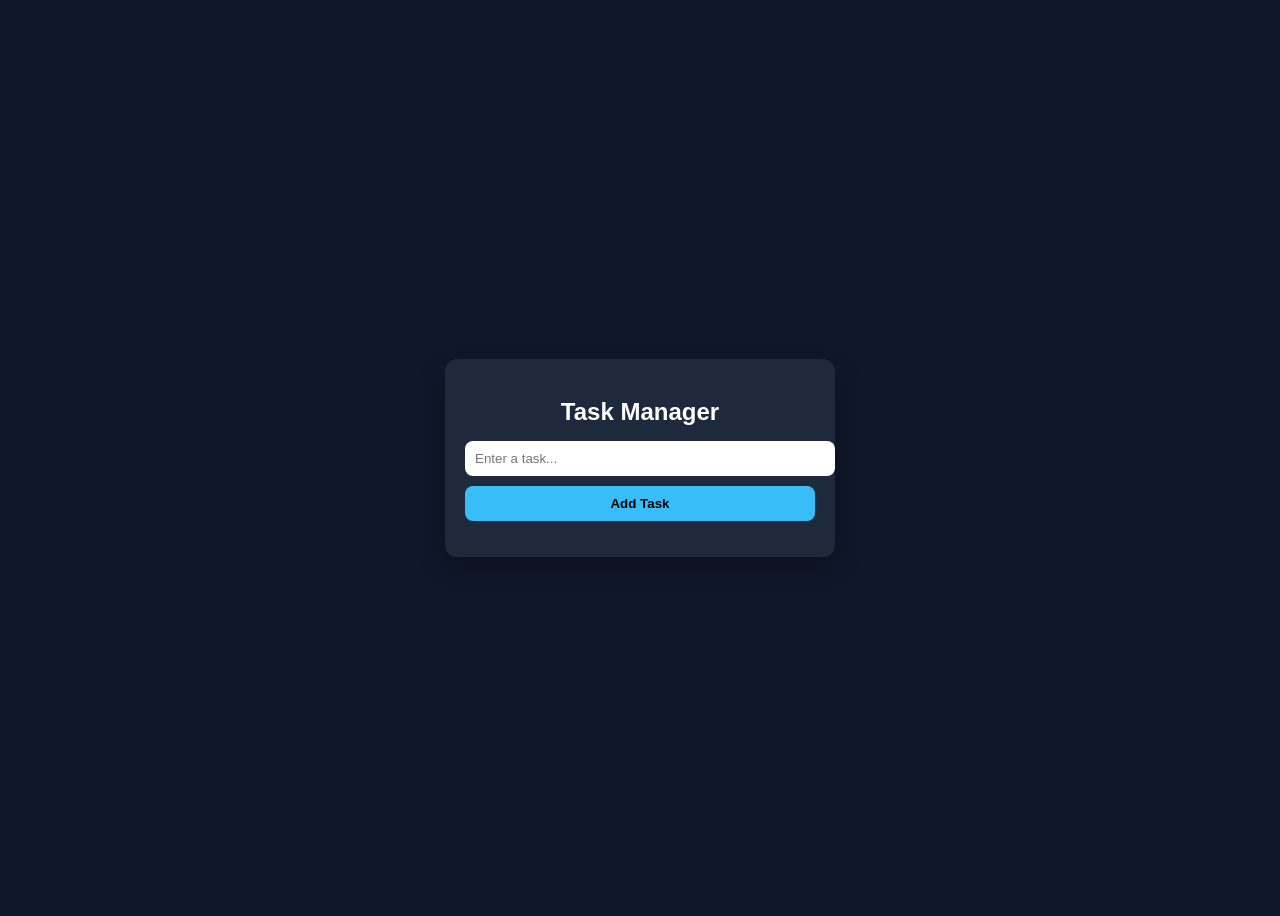
==== index.html @ bc941009 "JavaScript" ====
<!DOCTYPE html>
<html lang="en">
<head>
    <meta charset="UTF-8" />
    <meta name="viewport" content="width=device-width, initial-scale=1.0" />
    <title>Task Manager</title>
    <link rel="stylesheet" href="style.css" />
</head>
<body>
<div class="container">
    <h2>Task Manager</h2>
    <input type="text" id="taskInput" placeholder="Enter a task..." />
    <button onclick="addTask()">Add Task</button>
    <ul id="taskList"></ul>
</div>

<script src="script.js"></script>
</body>
</html>
---- style.css ----
body {
  font-family: Arial, sans-serif;
  background: #0f172a;
  color: #fff;
  display: flex;
  justify-content: center;
  align-items: center;
  height: 100vh;
}

.container {
  background: #1e293b;
  padding: 20px;
  border-radius: 12px;
  width: 350px;
  box-shadow: 0 10px 25px rgba(0,0,0,0.3);
}

h2 {
  text-align: center;
  margin-bottom: 15px;
}

input {
  width: 100%;
  padding: 10px;
  border: none;
  border-radius: 8px;
  margin-bottom: 10px;
}

button {
  width: 100%;
  padding: 10px;
  border: none;
  border-radius: 8px;
  background: #38bdf8;
  color: #000;
  font-weight: bold;
  cursor: pointer;
}

ul {
  list-style: none;
  padding: 0;
  margin-top: 15px;
}

li {
  background: #334155;
  padding: 10px;
  margin-bottom: 8px;
  border-radius: 8px;
  display: flex;
  justify-content: space-between;
  align-items: center;
}

.delete {
  background: red;
  border: none;
  padding: 5px 8px;
  border-radius: 6px;
  color: white;
  cursor: pointer;
}
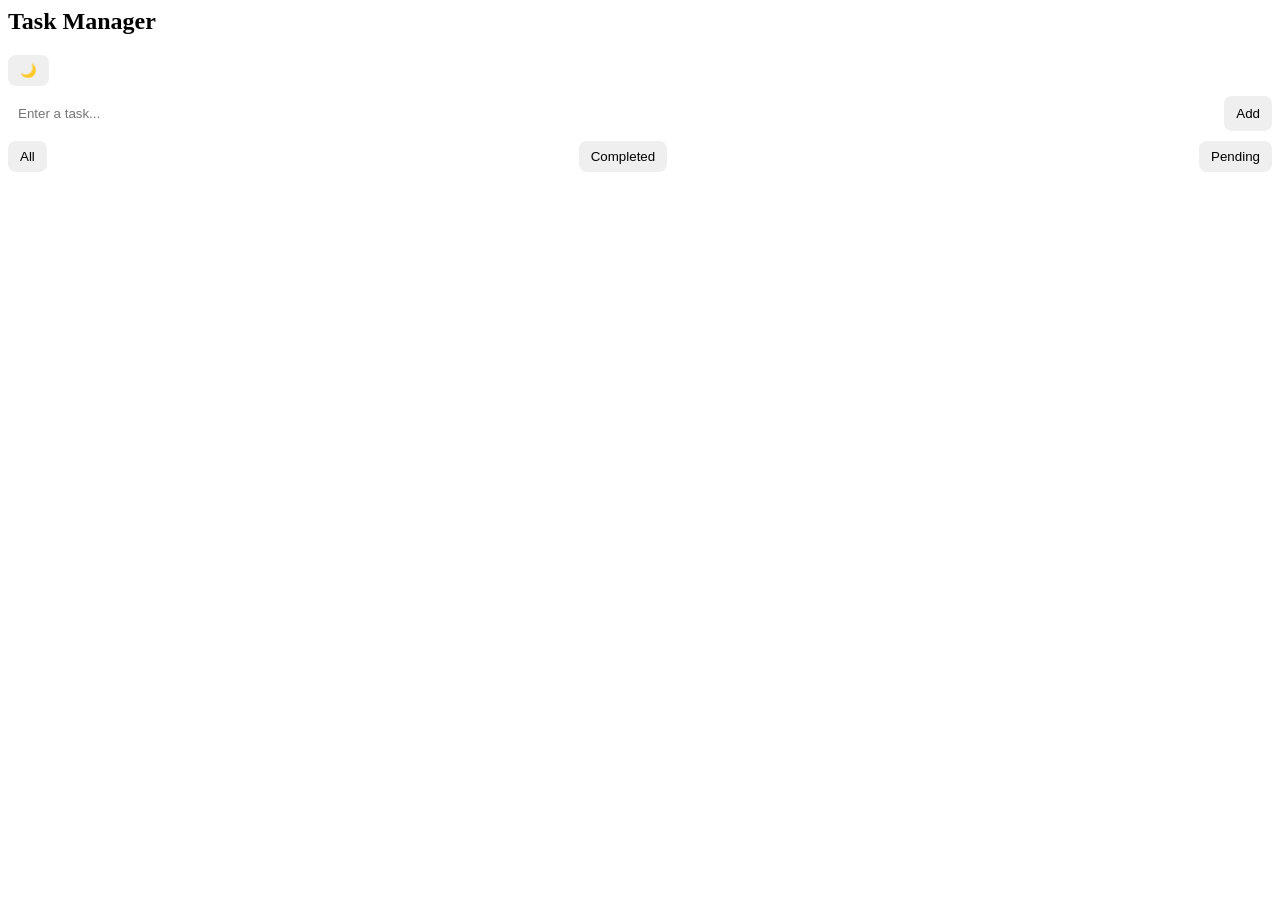
==== commit 4b51f052: "JavaScript" ====
--- a/index.html
+++ b/index.html
@@ -1,4 +1,3 @@
-<!DOCTYPE html>
 <html lang="en">
 <head>
     <meta charset="UTF-8" />
@@ -8,9 +7,22 @@
 </head>
 <body>
 <div class="container">
-    <h2>Task Manager</h2>
-    <input type="text" id="taskInput" placeholder="Enter a task..." />
-    <button onclick="addTask()">Add Task</button>
+    <div class="top-bar">
+        <h2>Task Manager</h2>
+        <button onclick="toggleTheme()">🌙</button>
+    </div>
+
+    <div class="input-group">
+        <input type="text" id="taskInput" placeholder="Enter a task..." />
+        <button onclick="addTask()">Add</button>
+    </div>
+
+    <div class="filters">
+        <button onclick="filterTasks('all')">All</button>
+        <button onclick="filterTasks('completed')">Completed</button>
+        <button onclick="filterTasks('pending')">Pending</button>
+    </div>
+
     <ul id="taskList"></ul>
 </div>
 
--- a/style.css
+++ b/style.css
@@ -1,66 +1,47 @@
-  body {
-  font-family: Arial, sans-serif;
-  background: #0f172a;
-  color: #fff;
-  display: flex;
-  justify-content: center;
+body {
   align-items: center;
-  height: 100vh;
 }
 
-.container {
-  background: #1e293b;
-  padding: 20px;
-  border-radius: 12px;
-  width: 350px;
-  box-shadow: 0 10px 25px rgba(0,0,0,0.3);
-}
-
-h2 {
-  text-align: center;
-  margin-bottom: 15px;
+.input-group {
+  display: flex;
+  gap: 10px;
+  margin-top: 10px;
 }
 
 input {
-  width: 100%;
+  flex: 1;
   padding: 10px;
+  border-radius: 8px;
   border: none;
-  border-radius: 8px;
-  margin-bottom: 10px;
 }
 
 button {
-  width: 100%;
-  padding: 10px;
+  padding: 8px 12px;
   border: none;
   border-radius: 8px;
-  background: #38bdf8;
-  color: #000;
-  font-weight: bold;
   cursor: pointer;
 }
 
-ul {
-  list-style: none;
-  padding: 0;
-  margin-top: 15px;
+.filters {
+  margin-top: 10px;
+  display: flex;
+  justify-content: space-between;
 }
 
 li {
   background: #334155;
+  margin-top: 10px;
   padding: 10px;
-  margin-bottom: 8px;
   border-radius: 8px;
   display: flex;
   justify-content: space-between;
-  align-items: center;
 }
 
-.delete {
-  background: red;
-  border: none;
-  padding: 5px 8px;
-  border-radius: 6px;
-  color: white;
-  cursor: pointer;
-}+body.light li {
+  background: #e2e8f0;
+}
+
+.completed {
+  text-decoration: line-through;
+  opacity: 0.6;
+}
